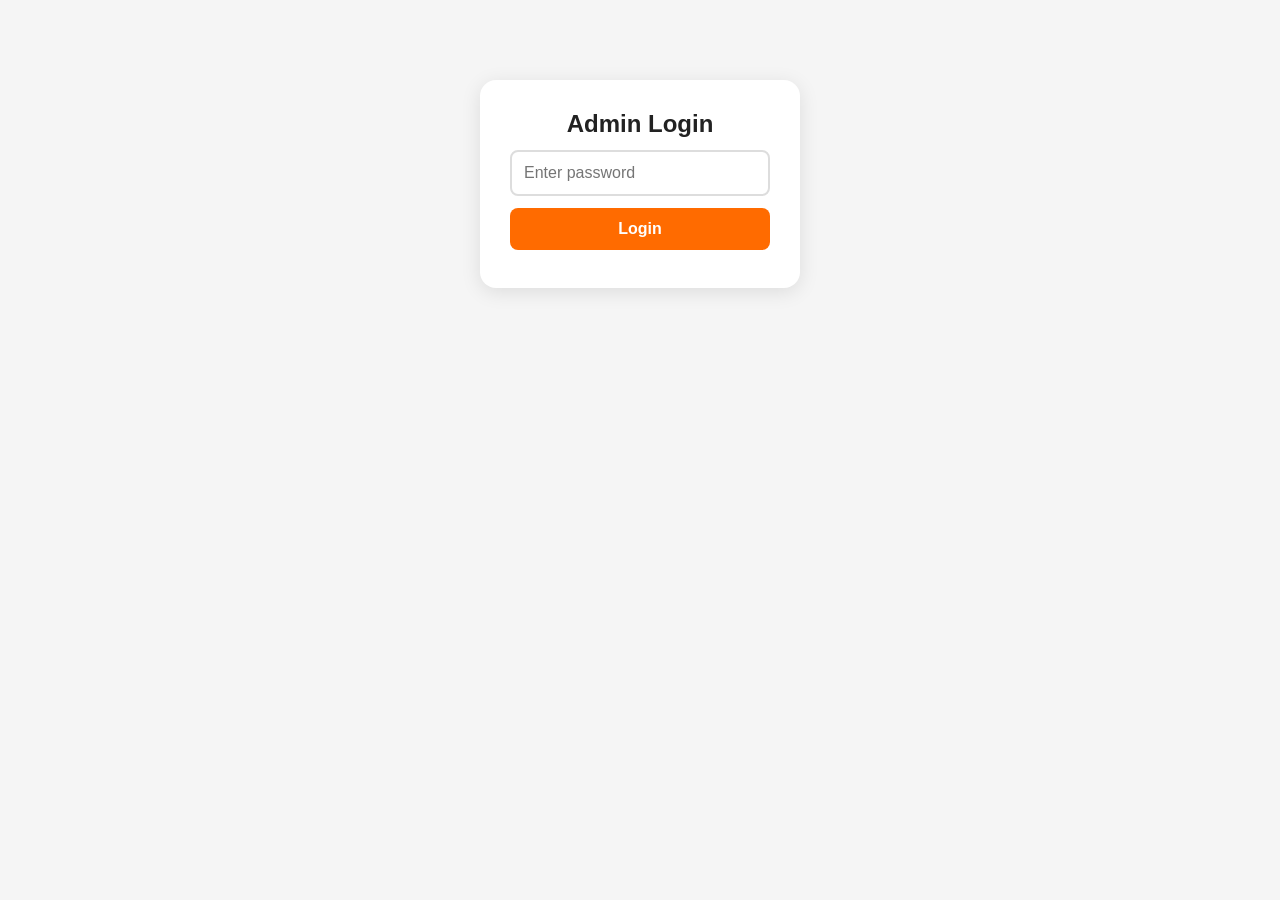
==== admin.html @ 2827a12d "Add files via upload" ====
<!DOCTYPE html>
<html lang="en">
<head>
  <meta charset="UTF-8">
  <meta name="viewport" content="width=device-width, initial-scale=1.0">
  <title>Admin Panel – ShoeHub</title>
  <style>
    * { margin: 0; padding: 0; box-sizing: border-box; }
    body { font-family: 'Segoe UI', Arial, sans-serif; background: #f5f5f5; color: #222; padding: 20px; }
    h1 { text-align: center; margin-bottom: 24px; color: #FF6B00; }
    .login-box { max-width: 320px; margin: 60px auto; background: white; padding: 30px; border-radius: 16px; box-shadow: 0 4px 20px rgba(0,0,0,0.1); text-align: center; }
    .login-box input { width: 100%; padding: 12px; margin: 12px 0; border: 2px solid #ddd; border-radius: 8px; font-size: 1rem; }
    .login-box button { width: 100%; padding: 12px; background: #FF6B00; color: white; border: none; border-radius: 8px; font-size: 1rem; font-weight: bold; cursor: pointer; }
    .hidden { display: none; }
    .dashboard { max-width: 900px; margin: 0 auto; }
    .logout-btn { float: right; background: #333; color: white; border: none; padding: 8px 16px; border-radius: 6px; cursor: pointer; }
    table { width: 100%; border-collapse: collapse; background: white; border-radius: 12px; overflow: hidden; box-shadow: 0 2px 10px rgba(0,0,0,0.05); }
    th { background: #FF6B00; color: white; padding: 12px; text-align: left; }
    td { padding: 10px; border-bottom: 1px solid #eee; vertical-align: top; }
    select { padding: 6px; border-radius: 6px; border: 1px solid #ccc; }
    .status-badge { display: inline-block; padding: 4px 12px; border-radius: 20px; font-weight: 600; font-size: 0.85rem; }
    .status-Processing { background: #FFF3CD; color: #856404; }
    .status-Shipped { background: #D4EDFF; color: #004085; }
    .status-Delivered { background: #D4EDDA; color: #155724; }
    .loading { text-align: center; padding: 40px; color: #888; }
  </style>
</head>
<body>
  <!-- Login Screen -->
  <div id="login-screen" class="login-box">
    <h2>Admin Login</h2>
    <input type="password" id="password-input" placeholder="Enter password">
    <button onclick="login()">Login</button>
    <p id="login-error" style="color:red; margin-top:8px;"></p>
  </div>

  <!-- Dashboard (hidden until login) -->
  <div id="dashboard" class="dashboard hidden">
    <button class="logout-btn" onclick="logout()">Logout</button>
    <h1>Order Management</h1>
    <div id="orders-container">Loading orders...</div>
  </div>

  <script>
    // ===== CONFIGURATION =====
    const SCRIPT_URL = 'https://script.google.com/macros/s/AKfycbwxOV8pQxrFupC8cR0ZxKPLLoOjZEq3hCBWioUt_Si6-QW0vAsHXDGHb2gkHB3puZun/exec';
    const ADMIN_PASSWORD = 'admin123';   // Change this to your own password

    let orders = [];

    // ===== LOGIN =====
    function login() {
      const pwd = document.getElementById('password-input').value;
      if (pwd === ADMIN_PASSWORD) {
        document.getElementById('login-screen').classList.add('hidden');
        document.getElementById('dashboard').classList.remove('hidden');
        fetchOrders();
      } else {
        document.getElementById('login-error').textContent = 'Wrong password!';
      }
    }

    function logout() {
      document.getElementById('dashboard').classList.add('hidden');
      document.getElementById('login-screen').classList.remove('hidden');
      document.getElementById('password-input').value = '';
    }

    // ===== FETCH ORDERS =====
    function fetchOrders() {
      document.getElementById('orders-container').innerHTML = '<div class="loading">Loading orders…</div>';
      fetch(SCRIPT_URL + '?action=list')
        .then(response => response.json())
        .then(data => {
          orders = data;
          renderOrders();
        })
        .catch(err => {
          document.getElementById('orders-container').innerHTML = '<p style="color:red;">Failed to load orders. Check console.</p>';
          console.error(err);
        });
    }

    // ===== RENDER TABLE =====
    function renderOrders() {
      if (orders.length === 0) {
        document.getElementById('orders-container').innerHTML = '<p>No orders yet.</p>';
        return;
      }
      let html = `<table>
        <thead>
          <tr>
            <th>Order ID</th>
            <th>Date</th>
            <th>Customer</th>
            <th>Phone</th>
            <th>Address</th>
            <th>Items</th>
            <th>Total</th>
            <th>Status</th>
          </tr>
        </thead>
        <tbody>`;
      orders.forEach(order => {
        const statusClass = order.status ? order.status.replace(/\s+/g, '-') : 'Processing';
        html += `<tr>
          <td>${order.orderId}</td>
          <td>${new Date(order.date).toLocaleString()}</td>
          <td>${order.name}</td>
          <td>${order.phone}</td>
          <td>${order.address}</td>
          <td>${order.items}</td>
          <td>${order.total}</td>
          <td>
            <select onchange="updateStatus('${order.orderId}', this.value)">
              <option value="Processing" ${order.status === 'Processing' ? 'selected' : ''}>Processing</option>
              <option value="Shipped" ${order.status === 'Shipped' ? 'selected' : ''}>Shipped</option>
              <option value="Delivered" ${order.status === 'Delivered' ? 'selected' : ''}>Delivered</option>
            </select>
          </td>
        </tr>`;
      });
      html += '</tbody></table>';
      document.getElementById('orders-container').innerHTML = html;
    }

    // ===== UPDATE ORDER STATUS =====
    function updateStatus(orderId, newStatus) {
      fetch(SCRIPT_URL, {
        method: 'POST',
        body: JSON.stringify({
          action: 'updateStatus',
          orderId: orderId,
          newStatus: newStatus
        }),
        headers: { 'Content-Type': 'application/json' },
        mode: 'no-cors'
      })
      .then(() => {
        // Update the local array
        const order = orders.find(o => o.orderId === orderId);
        if (order) order.status = newStatus;
        // No need to re-render the whole table; the dropdown already changed.
        // But we can update any visual indicator if needed.
      })
      .catch(err => console.error(err));
    }

    // Allow pressing Enter in the password field
    document.getElementById('password-input').addEventListener('keypress', function(e) {
      if (e.key === 'Enter') login();
    });
  </script>
</body>
</html>
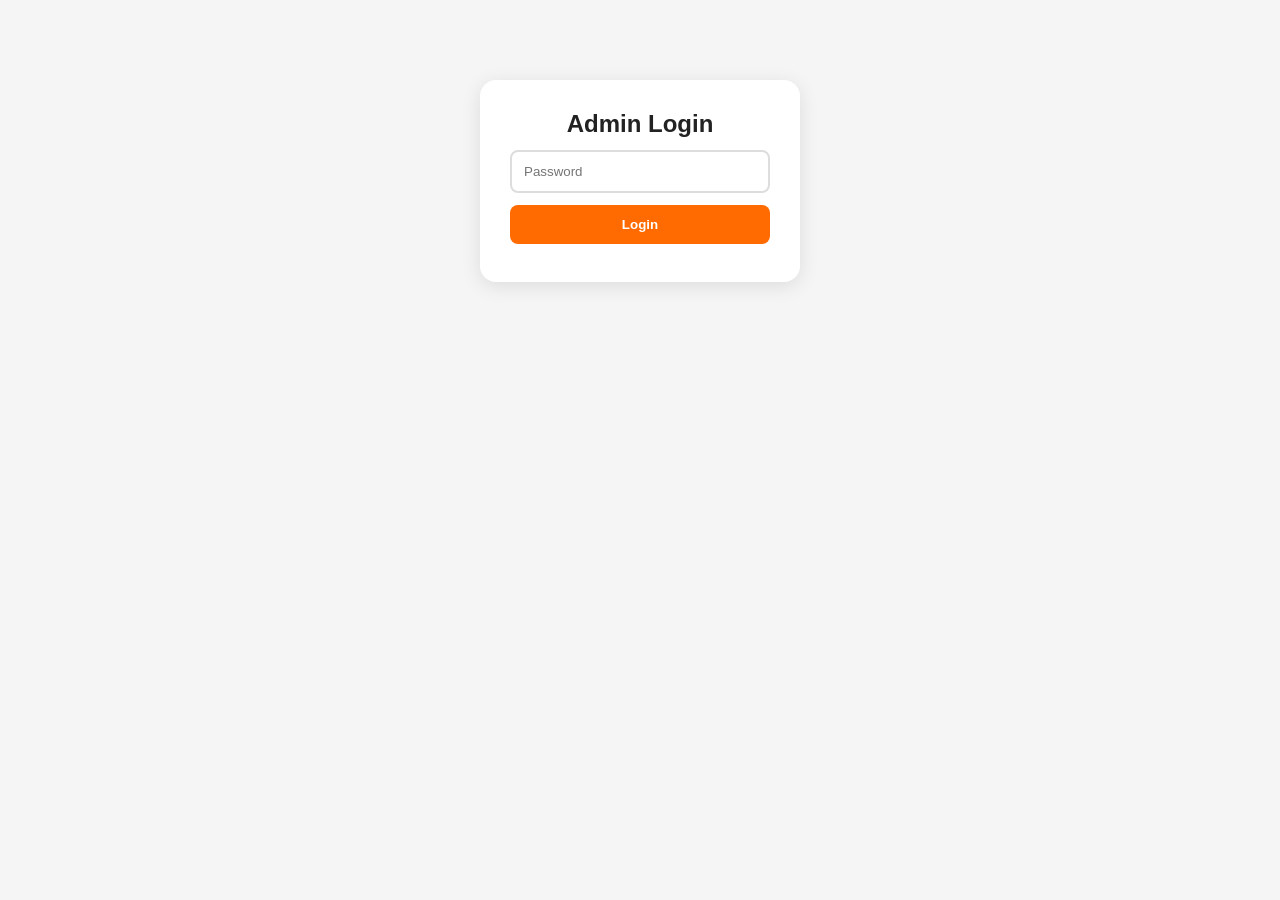
==== commit 86893a6c: "Update admin.html" ====
--- a/admin.html
+++ b/admin.html
@@ -5,151 +5,268 @@
   <meta name="viewport" content="width=device-width, initial-scale=1.0">
   <title>Admin Panel – ShoeHub</title>
   <style>
-    * { margin: 0; padding: 0; box-sizing: border-box; }
-    body { font-family: 'Segoe UI', Arial, sans-serif; background: #f5f5f5; color: #222; padding: 20px; }
-    h1 { text-align: center; margin-bottom: 24px; color: #FF6B00; }
-    .login-box { max-width: 320px; margin: 60px auto; background: white; padding: 30px; border-radius: 16px; box-shadow: 0 4px 20px rgba(0,0,0,0.1); text-align: center; }
-    .login-box input { width: 100%; padding: 12px; margin: 12px 0; border: 2px solid #ddd; border-radius: 8px; font-size: 1rem; }
-    .login-box button { width: 100%; padding: 12px; background: #FF6B00; color: white; border: none; border-radius: 8px; font-size: 1rem; font-weight: bold; cursor: pointer; }
-    .hidden { display: none; }
-    .dashboard { max-width: 900px; margin: 0 auto; }
-    .logout-btn { float: right; background: #333; color: white; border: none; padding: 8px 16px; border-radius: 6px; cursor: pointer; }
-    table { width: 100%; border-collapse: collapse; background: white; border-radius: 12px; overflow: hidden; box-shadow: 0 2px 10px rgba(0,0,0,0.05); }
-    th { background: #FF6B00; color: white; padding: 12px; text-align: left; }
-    td { padding: 10px; border-bottom: 1px solid #eee; vertical-align: top; }
-    select { padding: 6px; border-radius: 6px; border: 1px solid #ccc; }
-    .status-badge { display: inline-block; padding: 4px 12px; border-radius: 20px; font-weight: 600; font-size: 0.85rem; }
-    .status-Processing { background: #FFF3CD; color: #856404; }
-    .status-Shipped { background: #D4EDFF; color: #004085; }
-    .status-Delivered { background: #D4EDDA; color: #155724; }
-    .loading { text-align: center; padding: 40px; color: #888; }
+    * { margin:0; padding:0; box-sizing:border-box; }
+    body { font-family:'Segoe UI',Arial,sans-serif; background:#f5f5f5; color:#222; padding:20px; }
+    h1 { text-align:center; margin-bottom:20px; color:#FF6B00; }
+    .login-box { max-width:320px; margin:60px auto; background:white; padding:30px; border-radius:16px; box-shadow:0 4px 20px rgba(0,0,0,0.1); text-align:center; }
+    .login-box input { width:100%; padding:12px; margin:12px 0; border:2px solid #ddd; border-radius:8px; }
+    .login-box button { width:100%; padding:12px; background:#FF6B00; color:white; border:none; border-radius:8px; font-weight:bold; cursor:pointer; }
+    .hidden { display:none; }
+    .dashboard { max-width:1000px; margin:0 auto; }
+    .tabs { display:flex; justify-content:center; gap:10px; margin:20px 0; }
+    .tabs button { padding:10px 24px; border:none; background:#ddd; border-radius:8px; cursor:pointer; font-weight:600; }
+    .tabs button.active { background:#FF6B00; color:white; }
+    table { width:100%; border-collapse:collapse; background:white; border-radius:12px; overflow:hidden; box-shadow:0 2px 10px rgba(0,0,0,0.05); margin-top:16px; }
+    th { background:#FF6B00; color:white; padding:12px; text-align:left; }
+    td { padding:10px; border-bottom:1px solid #eee; vertical-align:middle; }
+    .btn-primary { background:#FF6B00; color:white; border:none; padding:8px 16px; border-radius:6px; cursor:pointer; }
+    .btn-danger { background:#e74c3c; color:white; border:none; padding:8px 16px; border-radius:6px; cursor:pointer; }
+    .btn-sm { padding:6px 12px; font-size:0.85rem; }
+    .form-row { display:flex; flex-wrap:wrap; gap:10px; margin-bottom:12px; }
+    .form-row input, .form-row select, .form-row textarea { flex:1; padding:10px; border:2px solid #ddd; border-radius:8px; font-size:0.95rem; }
+    .form-row textarea { min-width:100%; }
   </style>
 </head>
 <body>
-  <!-- Login Screen -->
   <div id="login-screen" class="login-box">
     <h2>Admin Login</h2>
-    <input type="password" id="password-input" placeholder="Enter password">
+    <input type="password" id="password-input" placeholder="Password">
     <button onclick="login()">Login</button>
-    <p id="login-error" style="color:red; margin-top:8px;"></p>
+    <p id="login-error" style="color:red;margin-top:8px;"></p>
   </div>
 
-  <!-- Dashboard (hidden until login) -->
   <div id="dashboard" class="dashboard hidden">
-    <button class="logout-btn" onclick="logout()">Logout</button>
-    <h1>Order Management</h1>
-    <div id="orders-container">Loading orders...</div>
+    <h1>Admin Dashboard</h1>
+    <button onclick="logout()" style="float:right;background:#333;color:white;padding:8px 16px;border-radius:6px;">Logout</button>
+    <div class="tabs">
+      <button id="tab-orders" class="active" onclick="switchTab('orders')">Orders</button>
+      <button id="tab-products" onclick="switchTab('products')">Products</button>
+    </div>
+
+    <!-- Orders Section -->
+    <div id="section-orders">
+      <div id="orders-container">Loading orders…</div>
+    </div>
+
+    <!-- Products Section -->
+    <div id="section-products" class="hidden">
+      <h2>Product Management</h2>
+      <div style="background:white;padding:20px;border-radius:12px;margin-bottom:20px;">
+        <h3 id="form-title">Add New Product</h3>
+        <input type="hidden" id="edit-id">
+        <div class="form-row">
+          <input type="text" id="prod-name" placeholder="Product Name">
+          <select id="prod-category">
+            <option value="Shoes">Shoes</option>
+            <option value="Shirts">Shirts</option>
+            <option value="Pants">Pants</option>
+          </select>
+        </div>
+        <div class="form-row">
+          <input type="number" id="prod-price" placeholder="Price (৳)">
+          <input type="number" id="prod-original" placeholder="Original Price (optional)">
+        </div>
+        <div class="form-row">
+          <input type="url" id="prod-image" placeholder="Image URL (from imgbb.com)">
+        </div>
+        <div class="form-row">
+          <input type="text" id="prod-sizes" placeholder="Sizes (comma-separated, e.g., 6,7,8)">
+          <input type="text" id="prod-badge" placeholder="Badge (e.g., New, Sale)">
+        </div>
+        <div class="form-row">
+          <textarea id="prod-features" rows="2" placeholder="Features (separated by |)"></textarea>
+        </div>
+        <button class="btn-primary" onclick="saveProduct()">Save Product</button>
+        <button onclick="resetForm()" style="margin-left:8px;background:#ccc;">Cancel</button>
+      </div>
+      <div id="products-container">Loading products…</div>
+    </div>
   </div>
 
   <script>
-    // ===== CONFIGURATION =====
     const SCRIPT_URL = 'https://script.google.com/macros/s/AKfycbwxOV8pQxrFupC8cR0ZxKPLLoOjZEq3hCBWioUt_Si6-QW0vAsHXDGHb2gkHB3puZun/exec';
-    const ADMIN_PASSWORD = 'admin123';   // Change this to your own password
-
+    const ADMIN_PASSWORD = 'admin123';
     let orders = [];
+    let products = [];
 
     // ===== LOGIN =====
     function login() {
-      const pwd = document.getElementById('password-input').value;
-      if (pwd === ADMIN_PASSWORD) {
+      if (document.getElementById('password-input').value === ADMIN_PASSWORD) {
         document.getElementById('login-screen').classList.add('hidden');
         document.getElementById('dashboard').classList.remove('hidden');
         fetchOrders();
+        fetchProducts();
       } else {
         document.getElementById('login-error').textContent = 'Wrong password!';
       }
     }
-
     function logout() {
       document.getElementById('dashboard').classList.add('hidden');
       document.getElementById('login-screen').classList.remove('hidden');
       document.getElementById('password-input').value = '';
     }
 
-    // ===== FETCH ORDERS =====
+    // ===== TAB SWITCH =====
+    function switchTab(tab) {
+      document.getElementById('section-orders').classList.add('hidden');
+      document.getElementById('section-products').classList.add('hidden');
+      document.getElementById('tab-orders').classList.remove('active');
+      document.getElementById('tab-products').classList.remove('active');
+      if (tab === 'orders') {
+        document.getElementById('section-orders').classList.remove('hidden');
+        document.getElementById('tab-orders').classList.add('active');
+      } else {
+        document.getElementById('section-products').classList.remove('hidden');
+        document.getElementById('tab-products').classList.add('active');
+      }
+    }
+
+    // ===== ORDERS =====
     function fetchOrders() {
-      document.getElementById('orders-container').innerHTML = '<div class="loading">Loading orders…</div>';
+      document.getElementById('orders-container').innerHTML = 'Loading orders…';
       fetch(SCRIPT_URL + '?action=list')
-        .then(response => response.json())
+        .then(r => r.json())
         .then(data => {
           orders = data;
           renderOrders();
         })
-        .catch(err => {
-          document.getElementById('orders-container').innerHTML = '<p style="color:red;">Failed to load orders. Check console.</p>';
-          console.error(err);
-        });
-    }
-
-    // ===== RENDER TABLE =====
+        .catch(err => document.getElementById('orders-container').innerHTML = '<p style="color:red;">Failed to load.</p>');
+    }
+
     function renderOrders() {
-      if (orders.length === 0) {
-        document.getElementById('orders-container').innerHTML = '<p>No orders yet.</p>';
-        return;
-      }
-      let html = `<table>
-        <thead>
-          <tr>
-            <th>Order ID</th>
-            <th>Date</th>
-            <th>Customer</th>
-            <th>Phone</th>
-            <th>Address</th>
-            <th>Items</th>
-            <th>Total</th>
-            <th>Status</th>
-          </tr>
-        </thead>
-        <tbody>`;
-      orders.forEach(order => {
-        const statusClass = order.status ? order.status.replace(/\s+/g, '-') : 'Processing';
+      if (orders.length === 0) { document.getElementById('orders-container').innerHTML = '<p>No orders yet.</p>'; return; }
+      let html = `<table><tr><th>Order ID</th><th>Date</th><th>Customer</th><th>Phone</th><th>Address</th><th>Items</th><th>Total</th><th>Status</th></tr>`;
+      orders.forEach(o => {
         html += `<tr>
-          <td>${order.orderId}</td>
-          <td>${new Date(order.date).toLocaleString()}</td>
-          <td>${order.name}</td>
-          <td>${order.phone}</td>
-          <td>${order.address}</td>
-          <td>${order.items}</td>
-          <td>${order.total}</td>
+          <td>${o.orderId}</td>
+          <td>${new Date(o.date).toLocaleString()}</td>
+          <td>${o.name}</td>
+          <td>${o.phone}</td>
+          <td>${o.address}</td>
+          <td>${o.items}</td>
+          <td>${o.total}</td>
           <td>
-            <select onchange="updateStatus('${order.orderId}', this.value)">
-              <option value="Processing" ${order.status === 'Processing' ? 'selected' : ''}>Processing</option>
-              <option value="Shipped" ${order.status === 'Shipped' ? 'selected' : ''}>Shipped</option>
-              <option value="Delivered" ${order.status === 'Delivered' ? 'selected' : ''}>Delivered</option>
+            <select onchange="updateStatus('${o.orderId}', this.value)">
+              <option value="Processing" ${o.status==='Processing'?'selected':''}>Processing</option>
+              <option value="Shipped" ${o.status==='Shipped'?'selected':''}>Shipped</option>
+              <option value="Delivered" ${o.status==='Delivered'?'selected':''}>Delivered</option>
             </select>
           </td>
         </tr>`;
       });
-      html += '</tbody></table>';
+      html += '</table>';
       document.getElementById('orders-container').innerHTML = html;
     }
 
-    // ===== UPDATE ORDER STATUS =====
     function updateStatus(orderId, newStatus) {
       fetch(SCRIPT_URL, {
-        method: 'POST',
-        body: JSON.stringify({
-          action: 'updateStatus',
-          orderId: orderId,
-          newStatus: newStatus
-        }),
-        headers: { 'Content-Type': 'application/json' },
-        mode: 'no-cors'
-      })
-      .then(() => {
-        // Update the local array
-        const order = orders.find(o => o.orderId === orderId);
-        if (order) order.status = newStatus;
-        // No need to re-render the whole table; the dropdown already changed.
-        // But we can update any visual indicator if needed.
-      })
-      .catch(err => console.error(err));
-    }
-
-    // Allow pressing Enter in the password field
-    document.getElementById('password-input').addEventListener('keypress', function(e) {
-      if (e.key === 'Enter') login();
-    });
+        method:'POST',
+        body:JSON.stringify({action:'updateStatus',orderId,newStatus}),
+        headers:{'Content-Type':'application/json'},mode:'no-cors'
+      });
+      const order = orders.find(o => o.orderId === orderId);
+      if (order) order.status = newStatus;
+    }
+
+    // ===== PRODUCTS =====
+    function fetchProducts() {
+      document.getElementById('products-container').innerHTML = 'Loading products…';
+      fetch(SCRIPT_URL + '?action=getProducts')
+        .then(r => r.json())
+        .then(data => {
+          products = data;
+          renderProducts();
+        })
+        .catch(err => document.getElementById('products-container').innerHTML = '<p style="color:red;">Failed to load.</p>');
+    }
+
+    function renderProducts() {
+      if (products.length === 0) { document.getElementById('products-container').innerHTML = '<p>No products yet.</p>'; return; }
+      let html = `<table><tr><th>ID</th><th>Image</th><th>Name</th><th>Category</th><th>Price</th><th>Badge</th><th>Actions</th></tr>`;
+      products.forEach(p => {
+        html += `<tr>
+          <td>${p.id}</td>
+          <td><img src="${p.image}" style="width:50px;height:50px;object-fit:cover;border-radius:6px;"></td>
+          <td>${p.name}</td>
+          <td>${p.category}</td>
+          <td>৳${p.price}</td>
+          <td>${p.badge || ''}</td>
+          <td>
+            <button class="btn-primary btn-sm" onclick="editProduct(${p.id})">Edit</button>
+            <button class="btn-danger btn-sm" onclick="deleteProduct(${p.id})">Delete</button>
+          </td>
+        </tr>`;
+      });
+      html += '</table>';
+      document.getElementById('products-container').innerHTML = html;
+    }
+
+    function editProduct(id) {
+      const p = products.find(x => x.id === id);
+      if (!p) return;
+      document.getElementById('edit-id').value = p.id;
+      document.getElementById('prod-name').value = p.name;
+      document.getElementById('prod-category').value = p.category;
+      document.getElementById('prod-price').value = p.price;
+      document.getElementById('prod-original').value = p.originalPrice || '';
+      document.getElementById('prod-image').value = p.image;
+      document.getElementById('prod-sizes').value = Array.isArray(p.sizes) ? p.sizes.join(',') : p.sizes;
+      document.getElementById('prod-badge').value = p.badge || '';
+      document.getElementById('prod-features').value = Array.isArray(p.features) ? p.features.join('|') : p.features;
+      document.getElementById('form-title').textContent = 'Edit Product';
+    }
+
+    function resetForm() {
+      document.getElementById('edit-id').value = '';
+      document.getElementById('prod-name').value = '';
+      document.getElementById('prod-category').value = 'Shoes';
+      document.getElementById('prod-price').value = '';
+      document.getElementById('prod-original').value = '';
+      document.getElementById('prod-image').value = '';
+      document.getElementById('prod-sizes').value = '';
+      document.getElementById('prod-badge').value = '';
+      document.getElementById('prod-features').value = '';
+      document.getElementById('form-title').textContent = 'Add New Product';
+    }
+
+    function saveProduct() {
+      const id = document.getElementById('edit-id').value;
+      const productData = {
+        name: document.getElementById('prod-name').value,
+        category: document.getElementById('prod-category').value,
+        price: Number(document.getElementById('prod-price').value),
+        originalPrice: document.getElementById('prod-original').value ? Number(document.getElementById('prod-original').value) : null,
+        image: document.getElementById('prod-image').value,
+        sizes: document.getElementById('prod-sizes').value.split(',').map(s => isNaN(s.trim()) ? s.trim() : Number(s.trim())),
+        badge: document.getElementById('prod-badge').value,
+        features: document.getElementById('prod-features').value.split('|').map(f => f.trim())
+      };
+
+      const action = id ? 'updateProduct' : 'addProduct';
+      const body = id ? { action, id: Number(id), product: productData } : { action, product: productData };
+
+      fetch(SCRIPT_URL, {
+        method:'POST',
+        body:JSON.stringify(body),
+        headers:{'Content-Type':'application/json'},
+        mode:'no-cors'
+      }).then(() => {
+        resetForm();
+        fetchProducts();  // refresh list
+      }).catch(err => alert('Error saving product'));
+    }
+
+    function deleteProduct(id) {
+      if (!confirm('Delete product #' + id + '?')) return;
+      fetch(SCRIPT_URL, {
+        method:'POST',
+        body:JSON.stringify({action:'deleteProduct', id}),
+        headers:{'Content-Type':'application/json'},
+        mode:'no-cors'
+      }).then(() => fetchProducts());
+    }
+
+    document.getElementById('password-input').addEventListener('keypress', e => { if (e.key==='Enter') login(); });
   </script>
 </body>
-</html>+</html>
